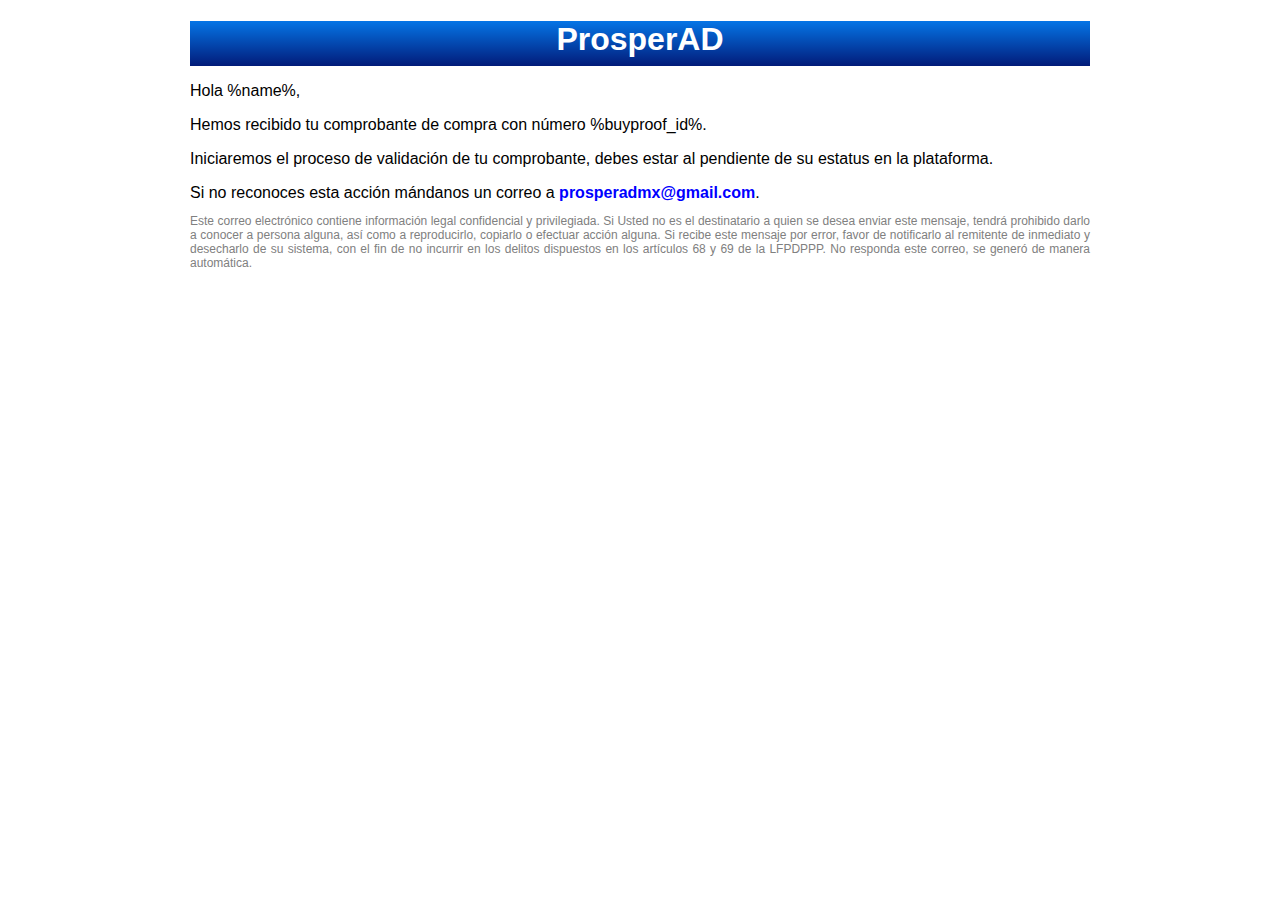
==== sales/sales-ejb/src/main/resources/META-INF/mailing/templates/buyproof_uploaded.html @ 47c335d2 "buyproof_uploaded email template uploaded." ====
<!DOCTYPE html>
<html>
	<head>
		<meta charset="UTF-8">
		<title>ProsperAD</title>
	</head>
	<body style="margin: auto; font-family: 'Helvetica Neue',Helvetica,Arial,sans-serif; max-width: 900px; text-align: justify;">
		<div style="height: 45px; text-align: center; color: white;  background: -webkit-linear-gradient(#0575E6, #021B79) !important; background: -o-linear-gradient(#0575E6, #021B79) !important; background: -moz-linear-gradient(#0575E6, #021B79) !important; background: linear-gradient(#0575E6, #021B79) !important; ">
			<h1>ProsperAD</h1>
		</div>
		<div>
			<p>
				Hola %name%,
			</p>
			<p>
			<p>
				Hemos recibido tu comprobante de compra con n&#250;mero %buyproof_id%.
			</p>
			<p>
				Iniciaremos el proceso de validaci&#243;n de tu comprobante, debes estar al pendiente de su estatus en la plataforma.
			</p>
		</div>
		<div>
			Si no reconoces esta acci&#243;n m&#225;ndanos un correo a <b style="color: blue;">prosperadmx@gmail.com</b>.
		</div>
		<div style="color: grey; font-size: 12px;">
			<p>
				Este correo electr&#243;nico contiene informaci&#243;n legal confidencial y privilegiada. Si Usted no es el destinatario a quien se desea enviar este mensaje, tendr&#225; prohibido darlo a conocer a persona alguna, as&#237; como a reproducirlo, copiarlo o efectuar acci&#243;n alguna. Si recibe este mensaje por error, favor de notificarlo al remitente de inmediato y desecharlo de su sistema, con el fin de no incurrir en los delitos dispuestos en los art&#237;culos 68 y 69 de la LFPDPPP. No responda este correo, se gener&#243; de manera autom&#225;tica.
			</p>
		</div>
	</body>
</html>
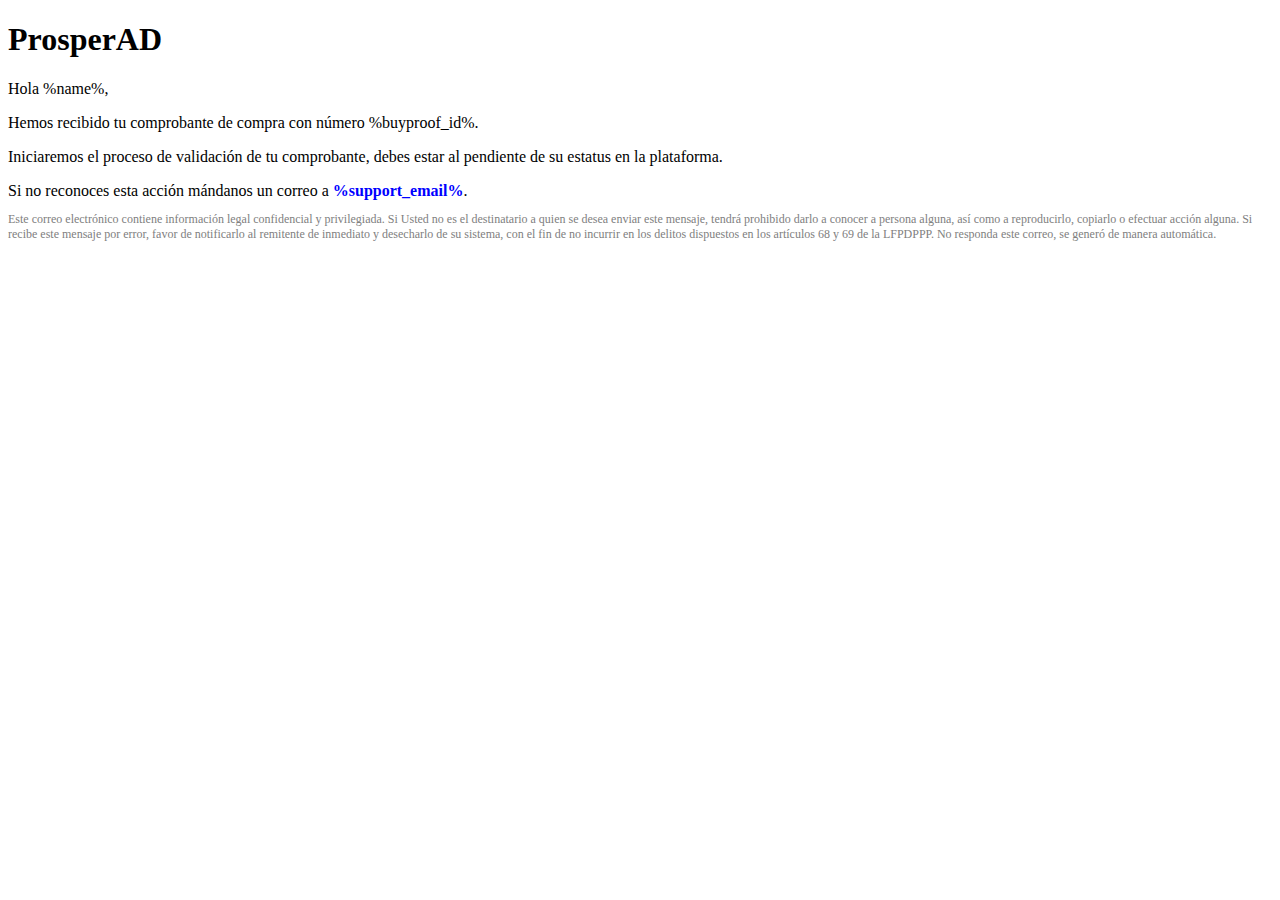
==== commit 47c53651: "Merge 137107d38d81b8142ff1d5e9886241434b8e4ed5 into 04033f7f8d60f831af358d5b4d55b70e4996983c" ====
--- a/sales/sales-ejb/src/main/resources/META-INF/mailing/templates/buyproof_uploaded.html
+++ b/sales/sales-ejb/src/main/resources/META-INF/mailing/templates/buyproof_uploaded.html
@@ -4,8 +4,8 @@
 		<meta charset="UTF-8">
 		<title>ProsperAD</title>
 	</head>
-	<body style="margin: auto; font-family: 'Helvetica Neue',Helvetica,Arial,sans-serif; max-width: 900px; text-align: justify;">
-		<div style="height: 45px; text-align: center; color: white;  background: -webkit-linear-gradient(#0575E6, #021B79) !important; background: -o-linear-gradient(#0575E6, #021B79) !important; background: -moz-linear-gradient(#0575E6, #021B79) !important; background: linear-gradient(#0575E6, #021B79) !important; ">
+	<body style="%body_css%">
+		<div style="%header_css%">
 			<h1>ProsperAD</h1>
 		</div>
 		<div>
@@ -21,7 +21,7 @@
 			</p>
 		</div>
 		<div>
-			Si no reconoces esta acci&#243;n m&#225;ndanos un correo a <b style="color: blue;">prosperadmx@gmail.com</b>.
+			Si no reconoces esta acci&#243;n m&#225;ndanos un correo a <b style="color: blue;">%support_email%</b>.
 		</div>
 		<div style="color: grey; font-size: 12px;">
 			<p>
